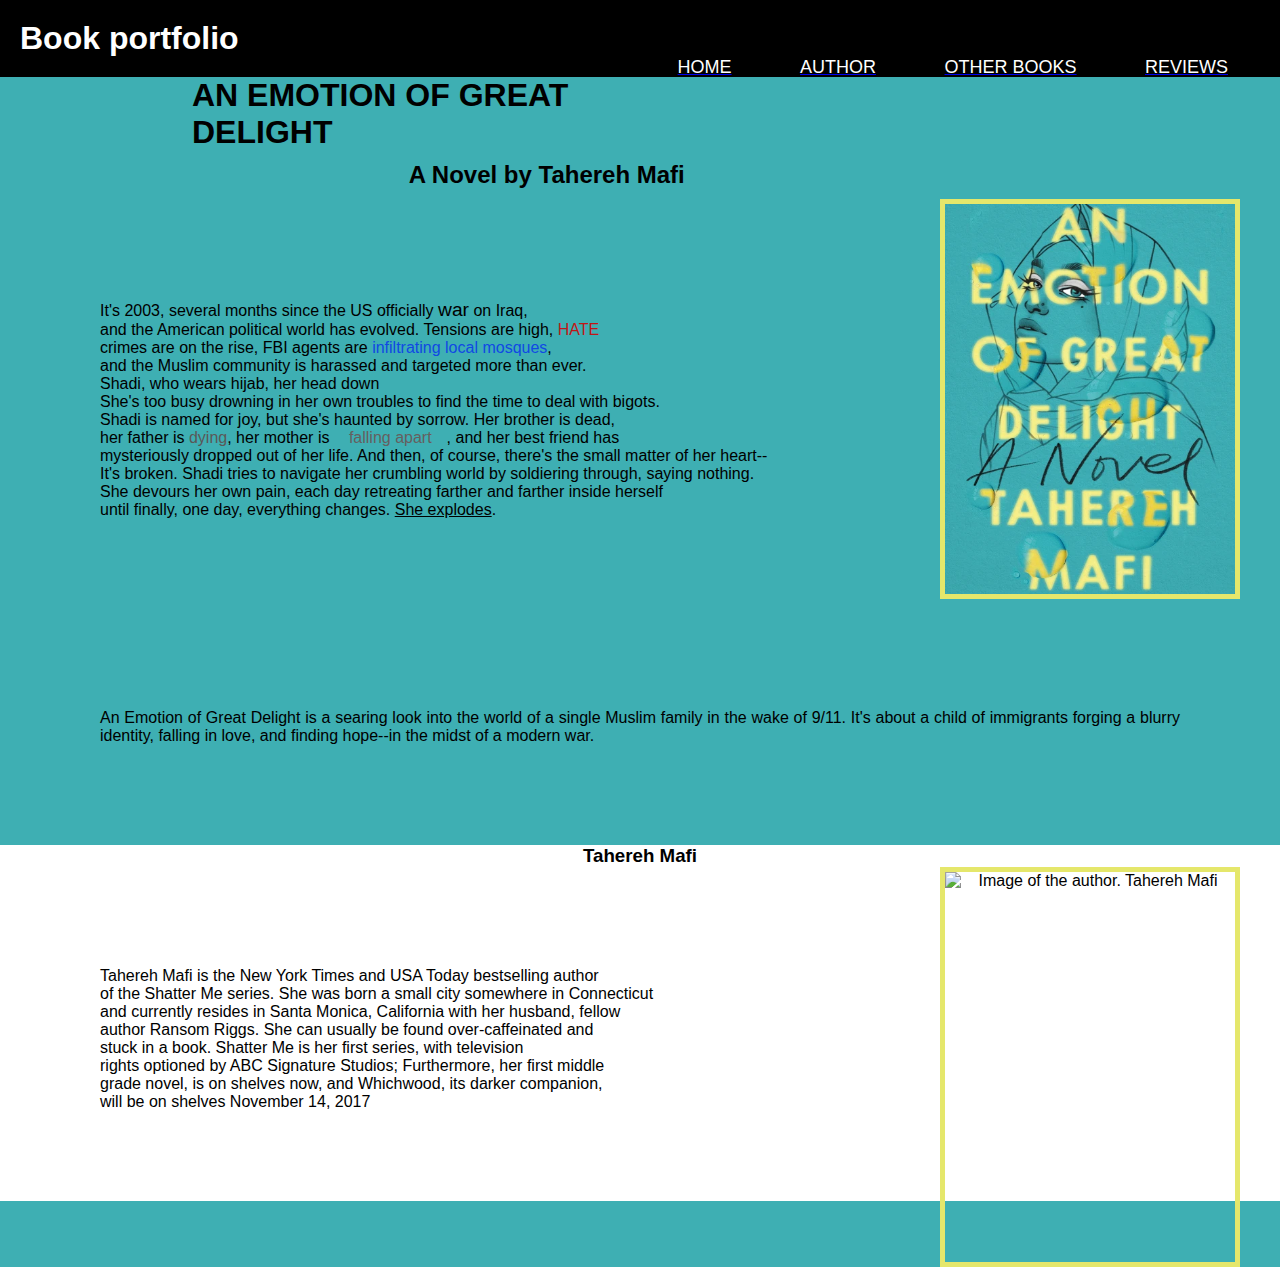
==== index.html @ a1e34486 "changed image" ====
<!-- @format -->
<!--
  Name: Ikhmat Salami
  Course: Web Developement
  Teacher: Mr. Scott Hardman
  School: PTEC
  Date Last Modified: 4/13/2022
-->
<!DOCTYPE html>
<html lang="en">
  <head>
    <meta charset="UTF-8" />
    <meta http-equiv="X-UA-Compatible" content="IE=edge" />
    <meta name="viewport" content="width=device-width, initial-scale=1.0" />
    <link rel="stylesheet" href="style.css" />
    <style>
      /*Title of the novel*/
      /*credential, name of author*/
      #novel-author {
        bottom: 50px;
        padding: 10px;
        margin-left: 19%;
      }
      .intro-her {
        background-color: rgb(255, 255, 255);
        text-align: center;
      }
      #about-her {
        text-align: right;
        text-justify: inter-word;
        padding: 10px;
        margin: 10px;
        direction: rtl;
        font-family: Arial, Helvetica, sans-serif;
      }
    </style>
    <title>Book portfolio-AN EMOTION OF GREAT DELIGHT</title>

    <header>
      <!--AN EMOTION OF GREAT DELIGHT- A NOVEL: Tahereh Mafi-->
      <h1 id="top-title">Book portfolio</h1>
      <!--Navigation on top, will be placed on the right side of the page-->
      <nav>
        <ul>
          <a href="index.html" class="nav-link"><li>Home</li></a>
          <a href="author.html" class="nav-link"><li>Author</li></a>
          <a href="books.html" class="nav-link"><li>Other Books</li></a>
          <a href="faqs.html" class="nav-link"><li>Reviews</li></a>
        </ul>
      </nav>
    </header>
  </head>

  <!--Start of the inside of the site-->
  <body>
    <main>
      <section>
        <!--Title of the novel-->
        <div
          style="
            bottom: 30px;
            margin-left: 15%;
            font-family: Times New Roman, Times, serif;
          "
        >
          <!--Display of the title of novel-->
          <h1 id="first-title">AN EMOTION OF GREAT DELIGHT</h1>
          <!--Display of author of novel-->
          <h2 id="novel-author">A Novel by Tahereh Mafi</h2>
          <!--Image of the novel by Tahereh Mafi, An emotion of great delight-->
        </div>
        <img
          src="BasImgs/a book of tahereh.jpg"
          alt="Image of the book of An emotion of great delight "
        />
        <p>
          <!--book description taken from https://www.goodreads.com/book/show/55004121-an-emotion-of-great-delight-->
          It's 2003, several months since the US officially
          <span style="font-size: larger"> war</span> on Iraq,<br />
          and the American political world has evolved. Tensions are high,
          <span style="color: rgb(193, 22, 22)">HATE</span>
          <br />
          crimes are on the rise, FBI agents are
          <span style="color: rgb(16, 73, 228)">infiltrating local mosques</span
          >,
          <br />
          and the Muslim community is harassed and targeted more than ever.
          <br />Shadi, who wears hijab, her head down<br />

          She's too busy drowning in her own troubles to find the time to deal
          with bigots.<br />
          Shadi is named for joy, but she's haunted by sorrow. Her brother is
          dead, <br />
          her father is <span style="color: rgb(90, 88, 88)">dying</span>, her
          mother is
          <span style="padding: 15px; color: rgb(101, 95, 95)">
            falling apart</span
          >, and her best friend has <br />
          mysteriously dropped out of her life. And then, of course, there's the
          small matter of her heart--<br />

          <span>It's broken</span>. Shadi tries to navigate her crumbling world
          by soldiering through, saying nothing.<br />
          She devours her own <span>pain</span>, each day retreating farther and
          farther inside herself <br />
          until finally, one day, everything changes.
          <span style="text-decoration: underline">She explodes</span>.
        </p>
        <p>
          An Emotion of Great Delight is a searing look into the world of a
          single Muslim family in the wake of 9/11. It's about a child of
          immigrants forging a blurry identity, falling in love, and finding
          hope--in the midst of a modern war.
        </p>
      </section>
      <div class="intro-her">
        <h3 id="her-name">Tahereh Mafi</h2>
          <img
          src="D:>/taherehmafi.new.jpg"
          alt="Image of the author. Tahereh Mafi "
        />
        <p class="about-her">
          Tahereh Mafi is the New York Times and USA Today bestselling author<br />of
          the Shatter Me series. She was born a small city somewhere in
          Connecticut <br />
          and currently resides in Santa Monica, California with her husband,
          fellow <br />author Ransom Riggs. She can usually be found
          over-caffeinated and <br />stuck in a book. Shatter Me is her first
          series, with television <br />
          rights optioned by ABC Signature Studios; Furthermore, her first
          middle <br />grade novel, is on shelves now, and Whichwood, its darker
          companion, <br />will be on shelves November 14, 2017
        </p>
      </div>
    </main>
  </body>
</html>
---- style.css ----
/** @format */
body {
  background-color: rgb(62, 175, 179);
}
/*Image of novel An emotion of great delight by Tahereh Mafi*/
img {
  position: absolute;
  right: 40px;
  width: 300px;
  height: 400px;
  border: 5px solid rgb(229, 231, 107);
}
/*name of the portfolio*/
#top-title {
  display: inline;
  font-family: sans-serif;
  color: rgb(255, 255, 255);
  font: 400px;
  text-align: left;
}
/*This display the shaeded background for the the nav bar. It is displayed behind it*/
header {
  background: rgb(0, 0, 0);
  padding: 20px;
}
/*used for a part of nav display*/
nav ul {
  float: right;
}
/*display for nav links external display*/
.nav-link li {
  display: inline;
  color: white;
  font-size: 18px;
  text-transform: uppercase;
  padding: 0px 32px;
  margin: 0px;
  list-style: none;
}
/*Allows the nav elements to change color*/
.nav-link li:hover {
  color: rgb(140, 167, 172);
}
/*Credit starts*/
/*Credit to Learn Web on YouTube for showing me the following-https://www.youtube.com/watch?v=S9PpWeN-MrU*/
/*Display of the box and font style used for nav elements*/
* {
  margin: 0px;
  padding: 0px;
  box-sizing: border-box;
  font-family: "Franklin Gothic Medium", "Arial Narrow", Arial, sans-serif;
}
/*Credit ends*/

/*Paragraph positioning*/
p {
  text-align: justify;
  text-justify: inter-word;
  padding: 90px;
  margin: 10px;
  bottom: 10px;
  font-family: Arial, Helvetica, sans-serif;
}
.her-name {
  font-size: 50px;
}
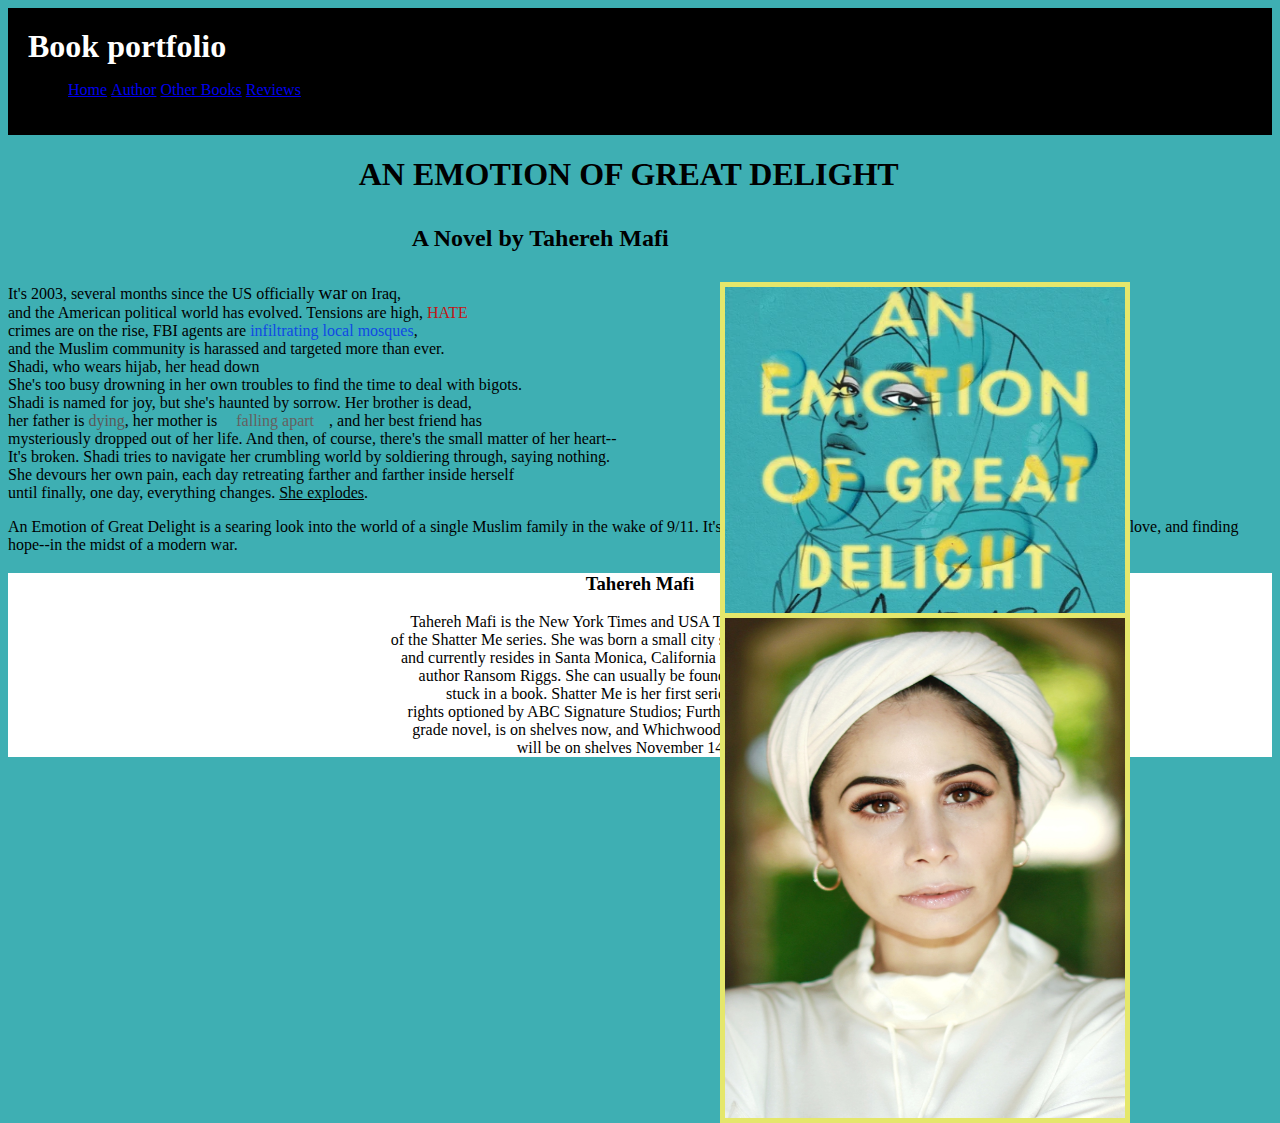
==== commit 38e38430: "changed things" ====
--- a/index.html
+++ b/index.html
@@ -116,7 +116,7 @@
       <div class="intro-her">
         <h3 id="her-name">Tahereh Mafi</h2>
           <img
-          src="D:>/taherehmafi.new.jpg"
+          src="BasImgs/taherehmafi-new.jpg"
           alt="Image of the author. Tahereh Mafi "
         />
         <p class="about-her">
--- a/style.css
+++ b/style.css
@@ -1,66 +1,35 @@
 /** @format */
+
 body {
   background-color: rgb(62, 175, 179);
 }
-/*Image of novel An emotion of great delight by Tahereh Mafi*/
 img {
   position: absolute;
-  right: 40px;
-  width: 300px;
-  height: 400px;
+  right: 150px;
+  width: 400px;
+  height: 500px;
   border: 5px solid rgb(229, 231, 107);
 }
-/*name of the portfolio*/
+#first-title {
+  bottom: 5px;
+  margin-left: 15%;
+}
+#novel-author {
+  bottom: 5px;
+  margin-left: 19%;
+}
 #top-title {
   display: inline;
-  font-family: sans-serif;
+  font-family: Franklin Gothic Medium;
   color: rgb(255, 255, 255);
   font: 400px;
   text-align: left;
 }
-/*This display the shaeded background for the the nav bar. It is displayed behind it*/
 header {
   background: rgb(0, 0, 0);
   padding: 20px;
 }
-/*used for a part of nav display*/
-nav ul {
-  float: right;
-}
-/*display for nav links external display*/
+
 .nav-link li {
   display: inline;
-  color: white;
-  font-size: 18px;
-  text-transform: uppercase;
-  padding: 0px 32px;
-  margin: 0px;
-  list-style: none;
 }
-/*Allows the nav elements to change color*/
-.nav-link li:hover {
-  color: rgb(140, 167, 172);
-}
-/*Credit starts*/
-/*Credit to Learn Web on YouTube for showing me the following-https://www.youtube.com/watch?v=S9PpWeN-MrU*/
-/*Display of the box and font style used for nav elements*/
-* {
-  margin: 0px;
-  padding: 0px;
-  box-sizing: border-box;
-  font-family: "Franklin Gothic Medium", "Arial Narrow", Arial, sans-serif;
-}
-/*Credit ends*/
-
-/*Paragraph positioning*/
-p {
-  text-align: justify;
-  text-justify: inter-word;
-  padding: 90px;
-  margin: 10px;
-  bottom: 10px;
-  font-family: Arial, Helvetica, sans-serif;
-}
-.her-name {
-  font-size: 50px;
-}
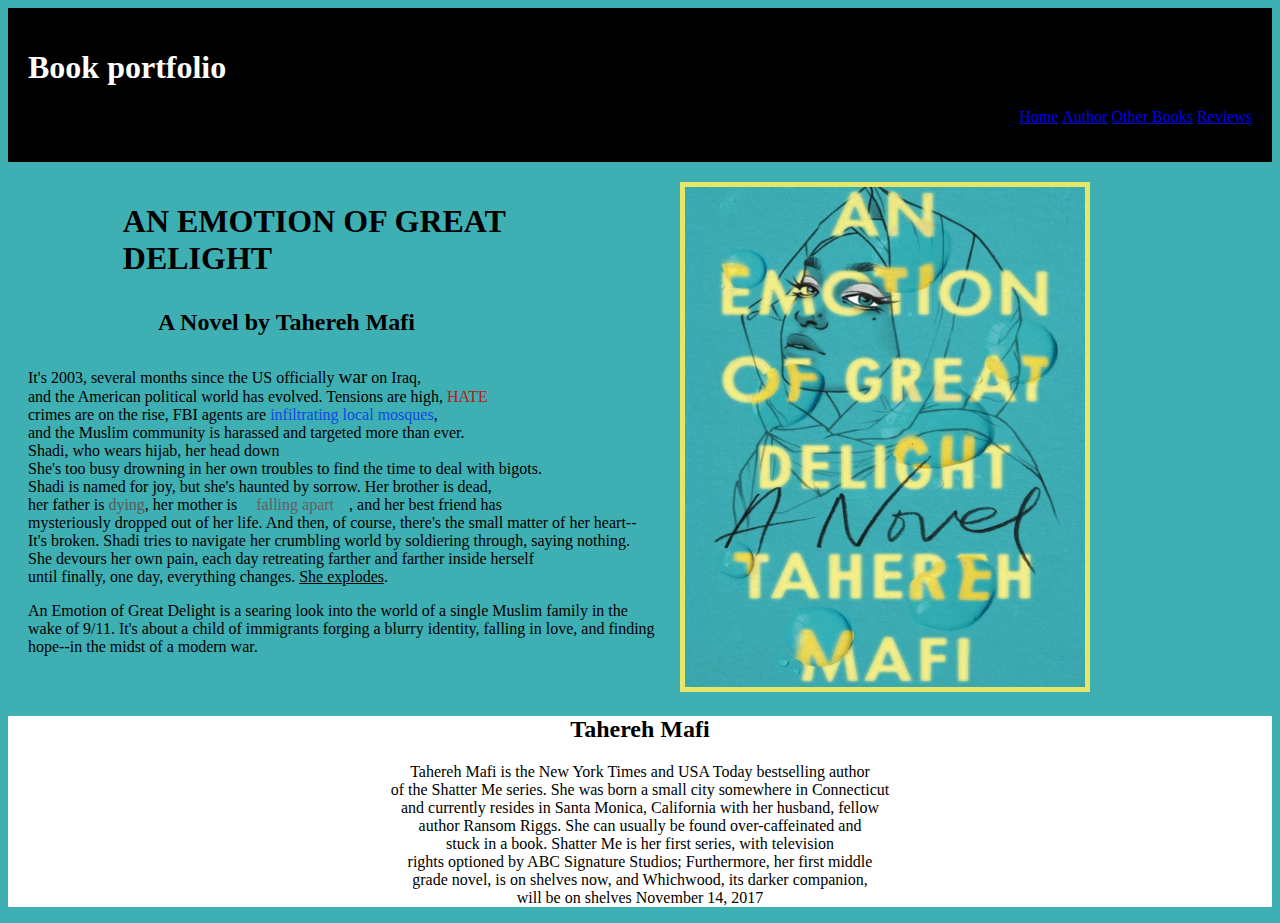
==== commit 0374d3a7: "changed things" ====
--- a/index.html
+++ b/index.html
@@ -54,13 +54,14 @@
   <!--Start of the inside of the site-->
   <body>
     <main>
-      <section>
+      <section style="margin-top: 20px;">
         <!--Title of the novel-->
         <div
           style="
-            bottom: 30px;
-            margin-left: 15%;
+            width: 50%;
+            margin-left: 20px;
             font-family: Times New Roman, Times, serif;
+            float: left;
           "
         >
           <!--Display of the title of novel-->
@@ -68,57 +69,56 @@
           <!--Display of author of novel-->
           <h2 id="novel-author">A Novel by Tahereh Mafi</h2>
           <!--Image of the novel by Tahereh Mafi, An emotion of great delight-->
+          <p>
+            <!--book description taken from https://www.goodreads.com/book/show/55004121-an-emotion-of-great-delight-->
+            It's 2003, several months since the US officially
+            <span style="font-size: larger"> war</span> on Iraq,<br />
+            and the American political world has evolved. Tensions are high,
+            <span style="color: rgb(193, 22, 22)">HATE</span>
+            <br />
+            crimes are on the rise, FBI agents are
+            <span style="color: rgb(16, 73, 228)"
+              >infiltrating local mosques</span
+            >,
+            <br />
+            and the Muslim community is harassed and targeted more than ever.
+            <br />Shadi, who wears hijab, her head down<br />
+
+            She's too busy drowning in her own troubles to find the time to deal
+            with bigots.<br />
+            Shadi is named for joy, but she's haunted by sorrow. Her brother is
+            dead, <br />
+            her father is <span style="color: rgb(90, 88, 88)">dying</span>, her
+            mother is
+            <span style="padding: 15px; color: rgb(101, 95, 95)">
+              falling apart</span
+            >, and her best friend has <br />
+            mysteriously dropped out of her life. And then, of course, there's
+            the small matter of her heart--<br />
+
+            <span>It's broken</span>. Shadi tries to navigate her crumbling
+            world by soldiering through, saying nothing.<br />
+            She devours her own <span>pain</span>, each day retreating farther
+            and farther inside herself <br />
+            until finally, one day, everything changes.
+            <span style="text-decoration: underline">She explodes</span>.
+          </p>
+          <p>
+            An Emotion of Great Delight is a searing look into the world of a
+            single Muslim family in the wake of 9/11. It's about a child of
+            immigrants forging a blurry identity, falling in love, and finding
+            hope--in the midst of a modern war.
+          </p>
         </div>
         <img
           src="BasImgs/a book of tahereh.jpg"
           alt="Image of the book of An emotion of great delight "
+          style="margin-left: 20px"
         />
-        <p>
-          <!--book description taken from https://www.goodreads.com/book/show/55004121-an-emotion-of-great-delight-->
-          It's 2003, several months since the US officially
-          <span style="font-size: larger"> war</span> on Iraq,<br />
-          and the American political world has evolved. Tensions are high,
-          <span style="color: rgb(193, 22, 22)">HATE</span>
-          <br />
-          crimes are on the rise, FBI agents are
-          <span style="color: rgb(16, 73, 228)">infiltrating local mosques</span
-          >,
-          <br />
-          and the Muslim community is harassed and targeted more than ever.
-          <br />Shadi, who wears hijab, her head down<br />
+      </section>
+      <section class="intro-her">
+        <h2 id="her-name">Tahereh Mafi</h2>
 
-          She's too busy drowning in her own troubles to find the time to deal
-          with bigots.<br />
-          Shadi is named for joy, but she's haunted by sorrow. Her brother is
-          dead, <br />
-          her father is <span style="color: rgb(90, 88, 88)">dying</span>, her
-          mother is
-          <span style="padding: 15px; color: rgb(101, 95, 95)">
-            falling apart</span
-          >, and her best friend has <br />
-          mysteriously dropped out of her life. And then, of course, there's the
-          small matter of her heart--<br />
-
-          <span>It's broken</span>. Shadi tries to navigate her crumbling world
-          by soldiering through, saying nothing.<br />
-          She devours her own <span>pain</span>, each day retreating farther and
-          farther inside herself <br />
-          until finally, one day, everything changes.
-          <span style="text-decoration: underline">She explodes</span>.
-        </p>
-        <p>
-          An Emotion of Great Delight is a searing look into the world of a
-          single Muslim family in the wake of 9/11. It's about a child of
-          immigrants forging a blurry identity, falling in love, and finding
-          hope--in the midst of a modern war.
-        </p>
-      </section>
-      <div class="intro-her">
-        <h3 id="her-name">Tahereh Mafi</h2>
-          <img
-          src="BasImgs/taherehmafi-new.jpg"
-          alt="Image of the author. Tahereh Mafi "
-        />
         <p class="about-her">
           Tahereh Mafi is the New York Times and USA Today bestselling author<br />of
           the Shatter Me series. She was born a small city somewhere in
@@ -131,7 +131,7 @@
           middle <br />grade novel, is on shelves now, and Whichwood, its darker
           companion, <br />will be on shelves November 14, 2017
         </p>
-      </div>
+      </section>
     </main>
   </body>
 </html>
--- a/style.css
+++ b/style.css
@@ -4,8 +4,8 @@
   background-color: rgb(62, 175, 179);
 }
 img {
-  position: absolute;
-  right: 150px;
+  /* position: absolute;
+  right: 150px; */
   width: 400px;
   height: 500px;
   border: 5px solid rgb(229, 231, 107);
@@ -19,17 +19,19 @@
   margin-left: 19%;
 }
 #top-title {
-  display: inline;
   font-family: Franklin Gothic Medium;
   color: rgb(255, 255, 255);
   font: 400px;
-  text-align: left;
 }
 header {
   background: rgb(0, 0, 0);
   padding: 20px;
 }
 
+nav {
+  text-align: right;
+}
+
 .nav-link li {
   display: inline;
 }
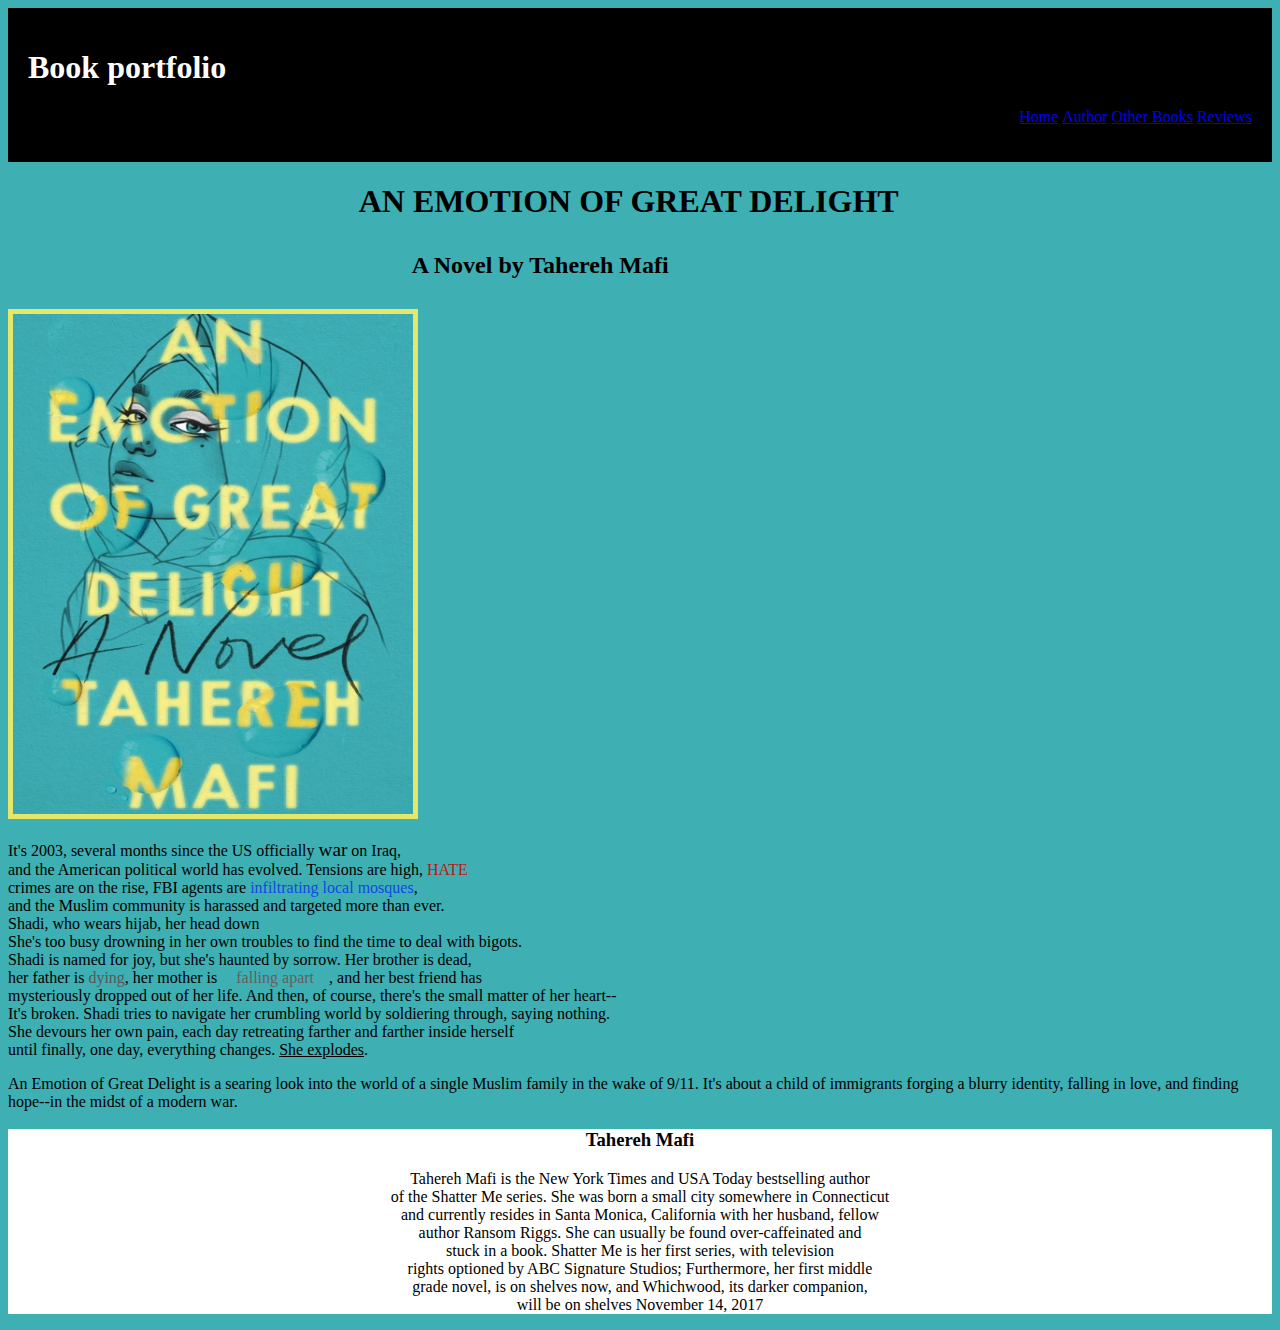
==== commit 734462cd: "changed thing" ====
--- a/index.html
+++ b/index.html
@@ -54,14 +54,13 @@
   <!--Start of the inside of the site-->
   <body>
     <main>
-      <section style="margin-top: 20px;">
+      <section>
         <!--Title of the novel-->
         <div
           style="
-            width: 50%;
-            margin-left: 20px;
+            bottom: 30px;
+            margin-left: 15%;
             font-family: Times New Roman, Times, serif;
-            float: left;
           "
         >
           <!--Display of the title of novel-->
@@ -69,56 +68,54 @@
           <!--Display of author of novel-->
           <h2 id="novel-author">A Novel by Tahereh Mafi</h2>
           <!--Image of the novel by Tahereh Mafi, An emotion of great delight-->
-          <p>
-            <!--book description taken from https://www.goodreads.com/book/show/55004121-an-emotion-of-great-delight-->
-            It's 2003, several months since the US officially
-            <span style="font-size: larger"> war</span> on Iraq,<br />
-            and the American political world has evolved. Tensions are high,
-            <span style="color: rgb(193, 22, 22)">HATE</span>
-            <br />
-            crimes are on the rise, FBI agents are
-            <span style="color: rgb(16, 73, 228)"
-              >infiltrating local mosques</span
-            >,
-            <br />
-            and the Muslim community is harassed and targeted more than ever.
-            <br />Shadi, who wears hijab, her head down<br />
-
-            She's too busy drowning in her own troubles to find the time to deal
-            with bigots.<br />
-            Shadi is named for joy, but she's haunted by sorrow. Her brother is
-            dead, <br />
-            her father is <span style="color: rgb(90, 88, 88)">dying</span>, her
-            mother is
-            <span style="padding: 15px; color: rgb(101, 95, 95)">
-              falling apart</span
-            >, and her best friend has <br />
-            mysteriously dropped out of her life. And then, of course, there's
-            the small matter of her heart--<br />
-
-            <span>It's broken</span>. Shadi tries to navigate her crumbling
-            world by soldiering through, saying nothing.<br />
-            She devours her own <span>pain</span>, each day retreating farther
-            and farther inside herself <br />
-            until finally, one day, everything changes.
-            <span style="text-decoration: underline">She explodes</span>.
-          </p>
-          <p>
-            An Emotion of Great Delight is a searing look into the world of a
-            single Muslim family in the wake of 9/11. It's about a child of
-            immigrants forging a blurry identity, falling in love, and finding
-            hope--in the midst of a modern war.
-          </p>
         </div>
         <img
           src="BasImgs/a book of tahereh.jpg"
           alt="Image of the book of An emotion of great delight "
-          style="margin-left: 20px"
         />
+        <p>
+          <!--book description taken from https://www.goodreads.com/book/show/55004121-an-emotion-of-great-delight-->
+          It's 2003, several months since the US officially
+          <span style="font-size: larger"> war</span> on Iraq,<br />
+          and the American political world has evolved. Tensions are high,
+          <span style="color: rgb(193, 22, 22)">HATE</span>
+          <br />
+          crimes are on the rise, FBI agents are
+          <span style="color: rgb(16, 73, 228)">infiltrating local mosques</span
+          >,
+          <br />
+          and the Muslim community is harassed and targeted more than ever.
+          <br />Shadi, who wears hijab, her head down<br />
+
+          She's too busy drowning in her own troubles to find the time to deal
+          with bigots.<br />
+          Shadi is named for joy, but she's haunted by sorrow. Her brother is
+          dead, <br />
+          her father is <span style="color: rgb(90, 88, 88)">dying</span>, her
+          mother is
+          <span style="padding: 15px; color: rgb(101, 95, 95)">
+            falling apart</span
+          >, and her best friend has <br />
+          mysteriously dropped out of her life. And then, of course, there's the
+          small matter of her heart--<br />
+
+          <span>It's broken</span>. Shadi tries to navigate her crumbling world
+          by soldiering through, saying nothing.<br />
+          She devours her own <span>pain</span>, each day retreating farther and
+          farther inside herself <br />
+          until finally, one day, everything changes.
+          <span style="text-decoration: underline">She explodes</span>.
+        </p>
+        <p>
+          An Emotion of Great Delight is a searing look into the world of a
+          single Muslim family in the wake of 9/11. It's about a child of
+          immigrants forging a blurry identity, falling in love, and finding
+          hope--in the midst of a modern war.
+        </p>
       </section>
-      <section class="intro-her">
-        <h2 id="her-name">Tahereh Mafi</h2>
-
+      <div class="intro-her">
+        <h3 id="her-name">Tahereh Mafi</h2>
+         
         <p class="about-her">
           Tahereh Mafi is the New York Times and USA Today bestselling author<br />of
           the Shatter Me series. She was born a small city somewhere in
@@ -131,7 +128,7 @@
           middle <br />grade novel, is on shelves now, and Whichwood, its darker
           companion, <br />will be on shelves November 14, 2017
         </p>
-      </section>
+      </div>
     </main>
   </body>
 </html>
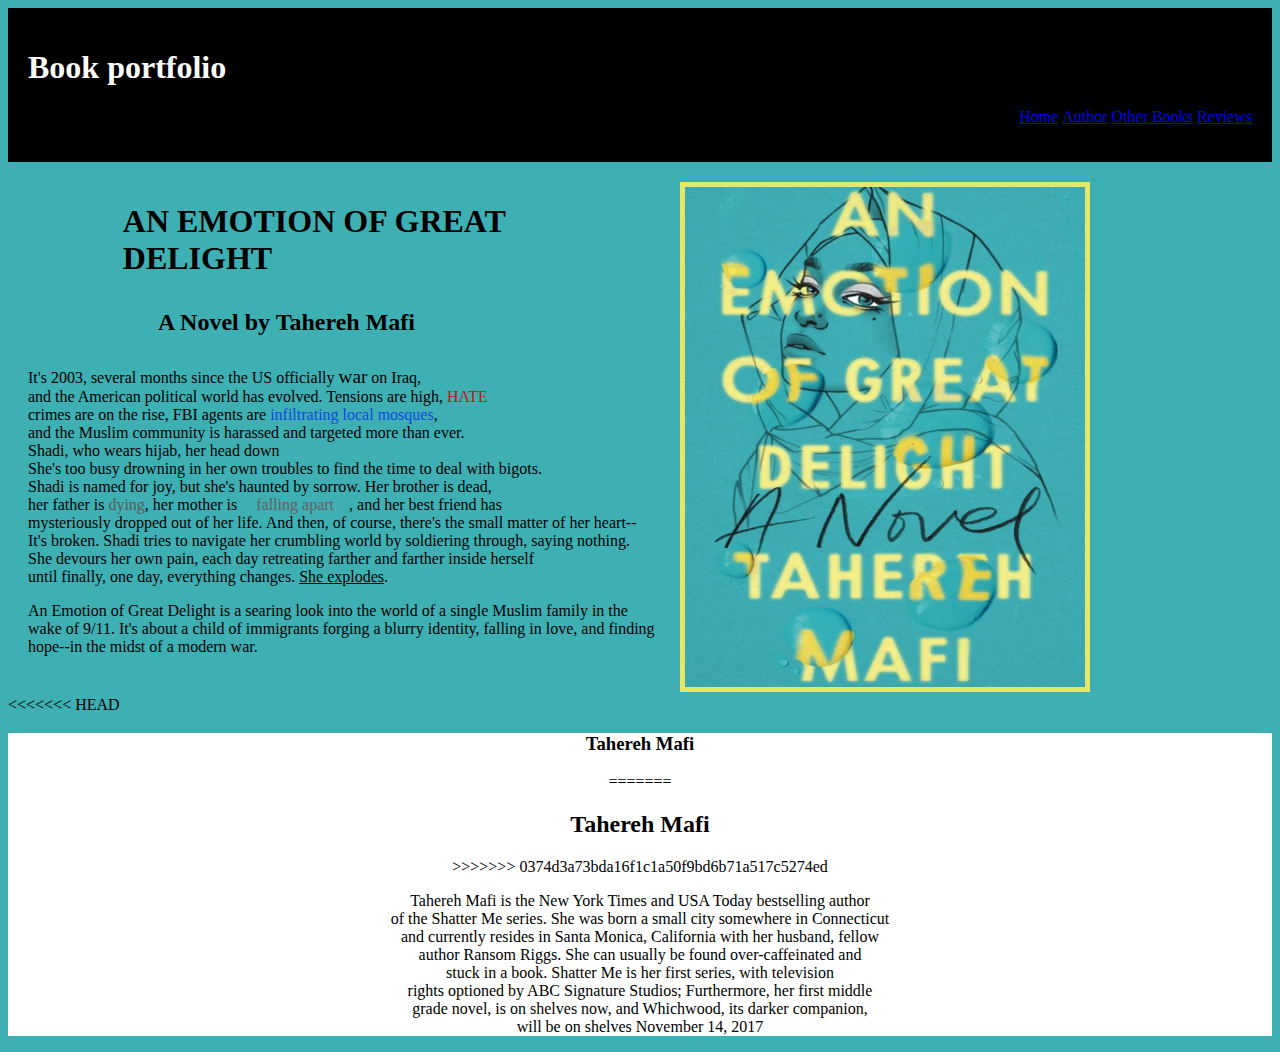
==== commit edea0f29: "Merge branch 'master' of https://github.com/IkhmatS/CSS-Basics into master" ====
--- a/index.html
+++ b/index.html
@@ -54,13 +54,14 @@
   <!--Start of the inside of the site-->
   <body>
     <main>
-      <section>
+      <section style="margin-top: 20px;">
         <!--Title of the novel-->
         <div
           style="
-            bottom: 30px;
-            margin-left: 15%;
+            width: 50%;
+            margin-left: 20px;
             font-family: Times New Roman, Times, serif;
+            float: left;
           "
         >
           <!--Display of the title of novel-->
@@ -68,54 +69,62 @@
           <!--Display of author of novel-->
           <h2 id="novel-author">A Novel by Tahereh Mafi</h2>
           <!--Image of the novel by Tahereh Mafi, An emotion of great delight-->
+          <p>
+            <!--book description taken from https://www.goodreads.com/book/show/55004121-an-emotion-of-great-delight-->
+            It's 2003, several months since the US officially
+            <span style="font-size: larger"> war</span> on Iraq,<br />
+            and the American political world has evolved. Tensions are high,
+            <span style="color: rgb(193, 22, 22)">HATE</span>
+            <br />
+            crimes are on the rise, FBI agents are
+            <span style="color: rgb(16, 73, 228)"
+              >infiltrating local mosques</span
+            >,
+            <br />
+            and the Muslim community is harassed and targeted more than ever.
+            <br />Shadi, who wears hijab, her head down<br />
+
+            She's too busy drowning in her own troubles to find the time to deal
+            with bigots.<br />
+            Shadi is named for joy, but she's haunted by sorrow. Her brother is
+            dead, <br />
+            her father is <span style="color: rgb(90, 88, 88)">dying</span>, her
+            mother is
+            <span style="padding: 15px; color: rgb(101, 95, 95)">
+              falling apart</span
+            >, and her best friend has <br />
+            mysteriously dropped out of her life. And then, of course, there's
+            the small matter of her heart--<br />
+
+            <span>It's broken</span>. Shadi tries to navigate her crumbling
+            world by soldiering through, saying nothing.<br />
+            She devours her own <span>pain</span>, each day retreating farther
+            and farther inside herself <br />
+            until finally, one day, everything changes.
+            <span style="text-decoration: underline">She explodes</span>.
+          </p>
+          <p>
+            An Emotion of Great Delight is a searing look into the world of a
+            single Muslim family in the wake of 9/11. It's about a child of
+            immigrants forging a blurry identity, falling in love, and finding
+            hope--in the midst of a modern war.
+          </p>
         </div>
         <img
           src="BasImgs/a book of tahereh.jpg"
           alt="Image of the book of An emotion of great delight "
+          style="margin-left: 20px"
         />
-        <p>
-          <!--book description taken from https://www.goodreads.com/book/show/55004121-an-emotion-of-great-delight-->
-          It's 2003, several months since the US officially
-          <span style="font-size: larger"> war</span> on Iraq,<br />
-          and the American political world has evolved. Tensions are high,
-          <span style="color: rgb(193, 22, 22)">HATE</span>
-          <br />
-          crimes are on the rise, FBI agents are
-          <span style="color: rgb(16, 73, 228)">infiltrating local mosques</span
-          >,
-          <br />
-          and the Muslim community is harassed and targeted more than ever.
-          <br />Shadi, who wears hijab, her head down<br />
-
-          She's too busy drowning in her own troubles to find the time to deal
-          with bigots.<br />
-          Shadi is named for joy, but she's haunted by sorrow. Her brother is
-          dead, <br />
-          her father is <span style="color: rgb(90, 88, 88)">dying</span>, her
-          mother is
-          <span style="padding: 15px; color: rgb(101, 95, 95)">
-            falling apart</span
-          >, and her best friend has <br />
-          mysteriously dropped out of her life. And then, of course, there's the
-          small matter of her heart--<br />
-
-          <span>It's broken</span>. Shadi tries to navigate her crumbling world
-          by soldiering through, saying nothing.<br />
-          She devours her own <span>pain</span>, each day retreating farther and
-          farther inside herself <br />
-          until finally, one day, everything changes.
-          <span style="text-decoration: underline">She explodes</span>.
-        </p>
-        <p>
-          An Emotion of Great Delight is a searing look into the world of a
-          single Muslim family in the wake of 9/11. It's about a child of
-          immigrants forging a blurry identity, falling in love, and finding
-          hope--in the midst of a modern war.
-        </p>
       </section>
+<<<<<<< HEAD
       <div class="intro-her">
         <h3 id="her-name">Tahereh Mafi</h2>
          
+=======
+      <section class="intro-her">
+        <h2 id="her-name">Tahereh Mafi</h2>
+
+>>>>>>> 0374d3a73bda16f1c1a50f9bd6b71a517c5274ed
         <p class="about-her">
           Tahereh Mafi is the New York Times and USA Today bestselling author<br />of
           the Shatter Me series. She was born a small city somewhere in
@@ -128,7 +137,7 @@
           middle <br />grade novel, is on shelves now, and Whichwood, its darker
           companion, <br />will be on shelves November 14, 2017
         </p>
-      </div>
+      </section>
     </main>
   </body>
 </html>
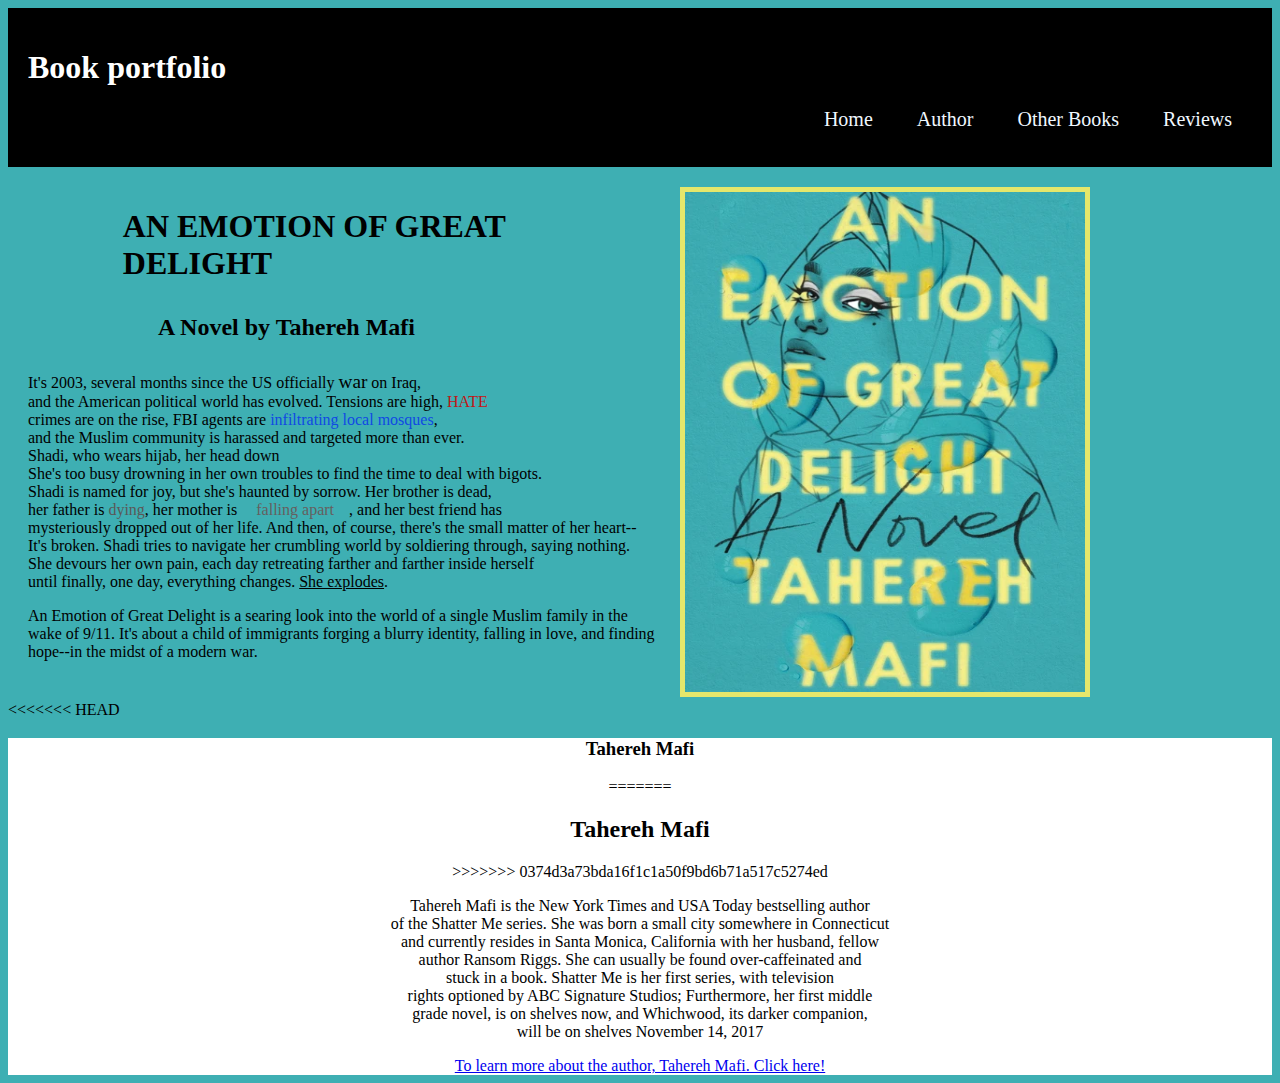
==== commit 4d957b2b: "changed links" ====
--- a/index.html
+++ b/index.html
@@ -55,7 +55,6 @@
   <body>
     <main>
       <section style="margin-top: 20px;">
-        <!--Title of the novel-->
         <div
           style="
             width: 50%;
@@ -137,6 +136,8 @@
           middle <br />grade novel, is on shelves now, and Whichwood, its darker
           companion, <br />will be on shelves November 14, 2017
         </p>
+        <a href="https://taherehmafi.com/">To learn more about the author, Tahereh Mafi. Click here!</a>
+
       </section>
     </main>
   </body>
--- a/style.css
+++ b/style.css
@@ -10,19 +10,23 @@
   height: 500px;
   border: 5px solid rgb(229, 231, 107);
 }
+/*Style for the title of the book*/
 #first-title {
   bottom: 5px;
   margin-left: 15%;
 }
+/*Style for name of author beside in the boo k area*/
 #novel-author {
   bottom: 5px;
   margin-left: 19%;
 }
+/*Style for the top title "Book Portfolio"*/
 #top-title {
   font-family: Franklin Gothic Medium;
   color: rgb(255, 255, 255);
   font: 400px;
 }
+/*Displays back border for nav bar on top*/
 header {
   background: rgb(0, 0, 0);
   padding: 20px;
@@ -31,7 +35,15 @@
 nav {
   text-align: right;
 }
-
+/*Use to display more style to the nav links*/
 .nav-link li {
-  display: inline;
+  display: inline-block;
+  color: aliceblue;
+  list-style: none;
+  font-size: 20px;
+  padding: 0px 20px;
 }
+/*Display hover effect to nav links*/
+.nav-link li:hover {
+  color: aquamarine;
+}
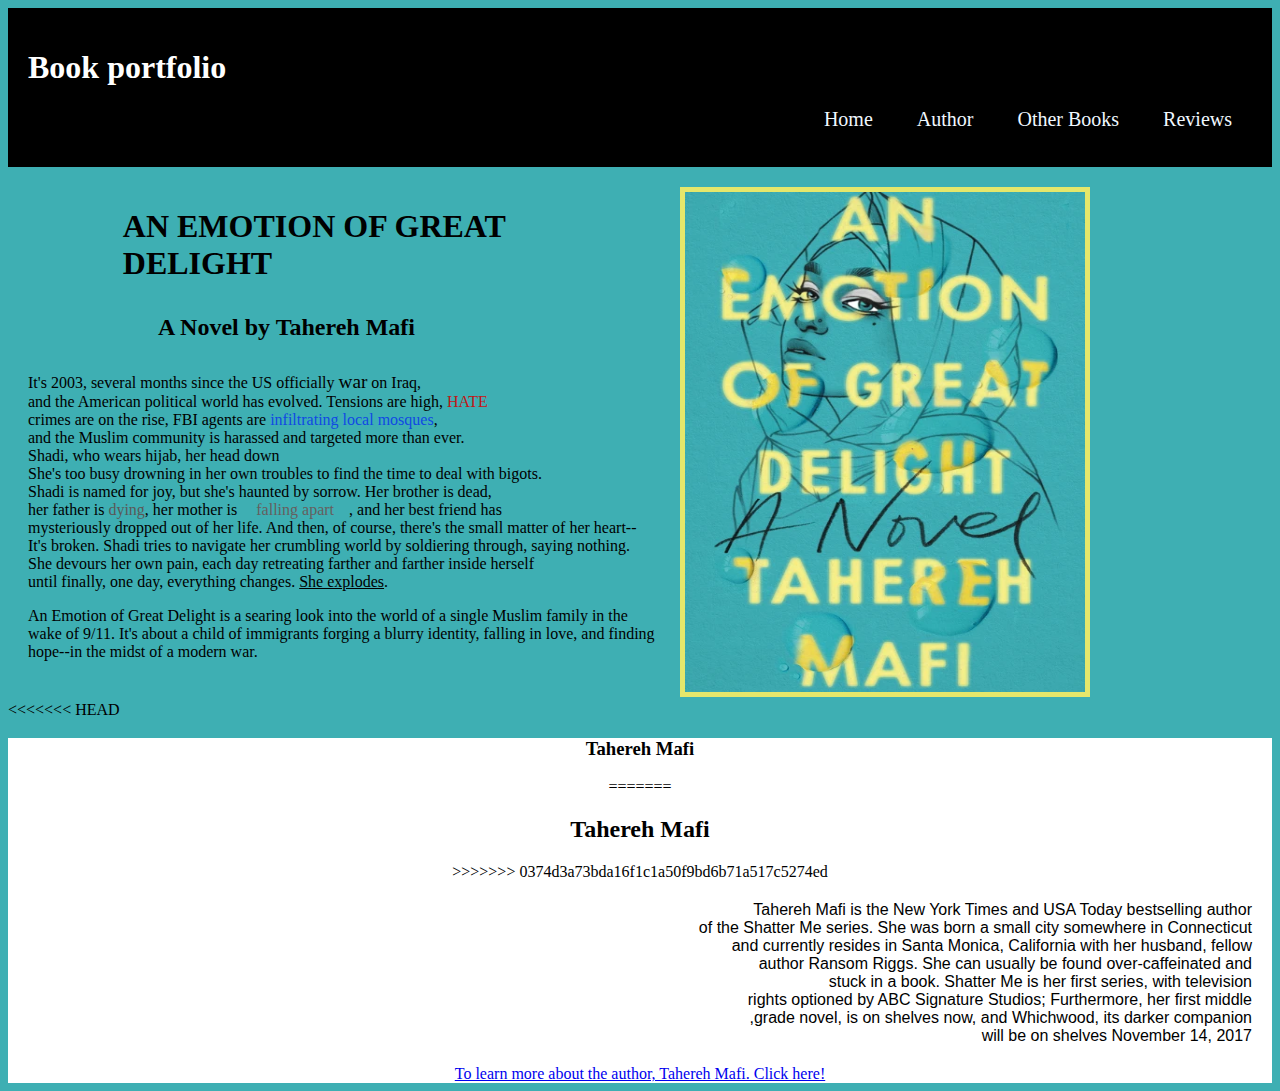
==== commit cef186e1: "changed ids" ====
--- a/index.html
+++ b/index.html
@@ -25,7 +25,7 @@
         background-color: rgb(255, 255, 255);
         text-align: center;
       }
-      #about-her {
+      .about-her {
         text-align: right;
         text-justify: inter-word;
         padding: 10px;
@@ -111,7 +111,7 @@
         </div>
         <img
           src="BasImgs/a book of tahereh.jpg"
-          alt="Image of the book of An emotion of great delight "
+          alt="Image of the book, An emotion of great delight "
           style="margin-left: 20px"
         />
       </section>
